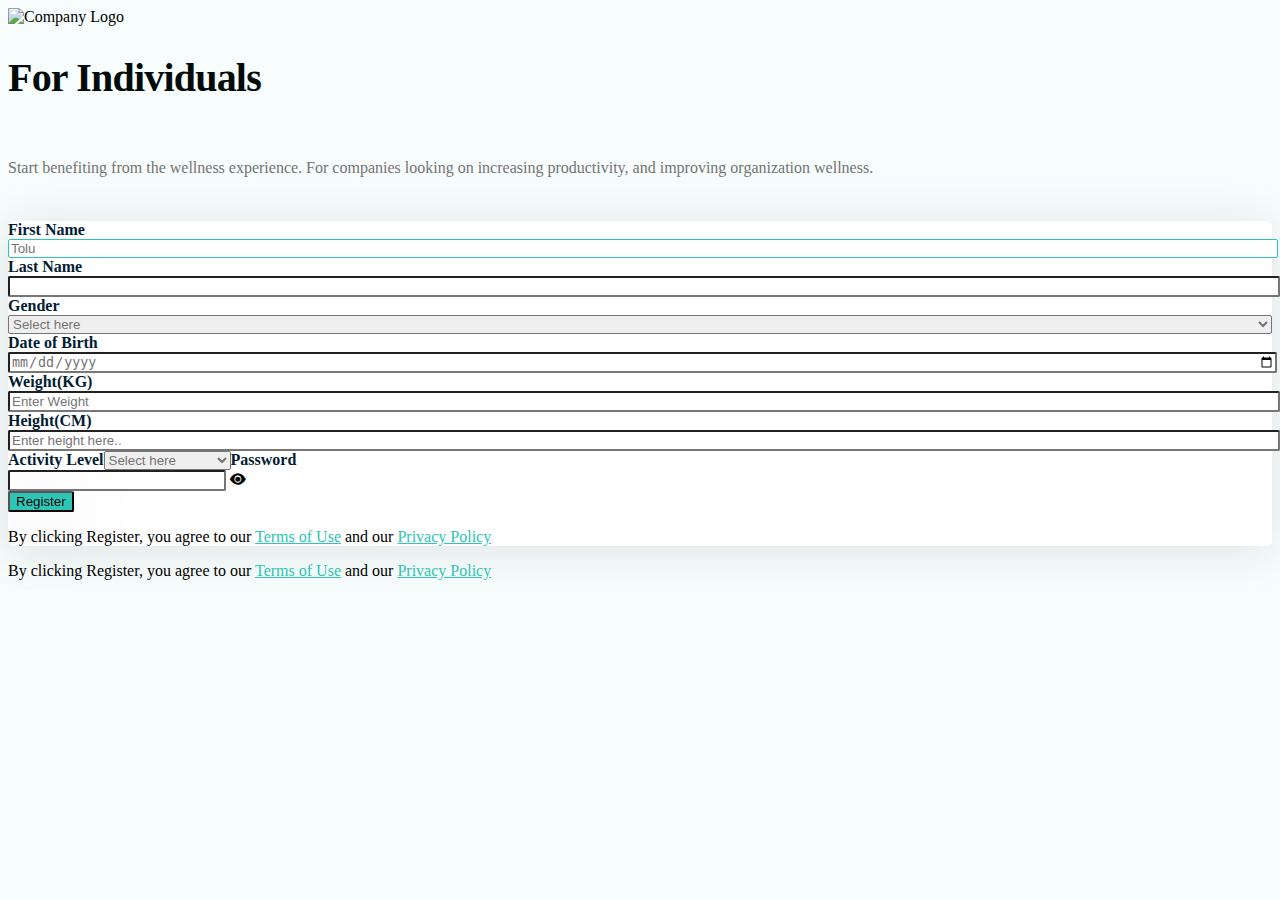
==== index.html @ 819ae148 "edited the form" ====
<!DOCTYPE html>
<html lang="en">
  <head>
    <meta charset="UTF-8" />
    <meta name="viewport" content="width=device-width, initial-scale=1.0" />
    <title>SIGN UP</title>
    <link rel="stylesheet" href="css/bootstrap.min.css" />
    <link
      rel="stylesheet"
      href="https://cdn.jsdelivr.net/npm/bootstrap-icons@1.11.2/font/bootstrap-icons.min.css"
    />
    <link rel="stylesheet" href="css/style(signup).css" />
  </head>
  <body>
    <section>
      <div class="container container-fluid mt-5">
        <div class="row justify-content-center align-items-center">
          <div class="col-md-6 mt-5">
            <img src="img/Logo(signup).svg" alt="Company Logo" />
            <h1 class="fw-bold sh1">For Individuals</h1>
            <p class="intro fw-normal">
              <br /><span class="paracl"
                >Start benefiting from the wellness experience. For companies
                looking on increasing productivity, and improving organization
                wellness.</span
              ><br /><br />
            </p>
          </div>
          <div class="col-md-6 col-form mt-5 mb-2">
            <form
              action=""
              id="form-1"
              role="form"
              class="d-grid my-5 justify-content-md-center ffamily"
            >
              <div class="d-grid g-temp">
                <label class="form-label me-md-2 ms-md-4 mb-4" for="first_name"
                  ><strong><span class="inplabel">First Name</span></strong
                  ><input
                    id="first_name"
                    class="form-control form-control-lg pale highlighted"
                    type="text"
                    placeholder="Tolu"
                    required /></label
                ><label class="form-label ms-md-2 me-md-4 mb-4" for="last_name"
                  ><strong><span class="inplabel">Last Name</span></strong
                  ><input
                    id="last_name"
                    class="form-control form-control-lg"
                    type="text"
                    required /></label
                ><label class="form-label me-md-2 ms-md-4 mb-4" for="gender"
                  ><strong><span class="inplabel">Gender</span></strong
                  ><select
                    id="gender"
                    class="form-select form-select-lg pale"
                    required
                  >
                    <option value>Select here</option>
                    <option value="male">Male</option>
                    <option value="female">Female</option>
                  </select></label
                ><label
                  class="form-label ms-md-2 me-md-4 mb-4"
                  for="date_of_birth"
                  ><strong><span class="inplabel">Date of Birth</span></strong
                  ><input
                    id="date_of_birth"
                    class="form-control form-control-lg pale"
                    type="date"
                    required /></label
                ><label class="form-label me-md-2 ms-md-4 mb-4" for="weight"
                  ><strong><span class="inplabel">Weight(KG)</span></strong
                  ><input
                    id="weight"
                    class="form-control form-control-lg pale"
                    type="number"
                    placeholder="Enter Weight"
                    required /></label
                ><label class="form-label ms-md-2 me-md-4 mb-4" for="height"
                  ><strong><span class="inplabel">Height(CM)</span></strong
                  ><input
                    id="height"
                    class="form-control form-control-lg pale"
                    type="number"
                    placeholder="Enter height here.."
                    required
                /></label>
              </div>
              <label class="form-label mb-4 mx-md-4" for="activity"
                ><strong><span class="inplabel">Activity Level</span></strong
                ><select
                  id="activity"
                  class="form-select form-select-lg pale"
                  required
                >
                  <option value selected>Select here</option>
                  <option value="activity1">Very active</option>
                  <option value="activity2">Moderately active</option>
                  <option value="activity2">Not active</option>
                </select></label
              ><label class="form-label mb-4 mx-md-4" for="password"
                ><strong><span class="inplabel">Password</span></strong>
                <div class="input-group mb-3">
                  <input
                    id="password"
                    class="form-control form-control-lg"
                    type="password"
                    required
                    minlength="8"
                  />
                  <span
                    class="input-group-text bi bi-eye-fill"
                    alt="Toggle password visibility"
                  ></span></div></label
              ><button form="form-1" class="btn btn-lg mx-md-4 mb-2 sbtn" type="submit">
                Register
              </button>
              <p class="text-center d-none d-md-block">
                By clicking Register, you agree to our
                <span class="bottom-text">Terms of Use</span>
                and our
                <span class="bottom-text">Privacy Policy</span>
              </p>
            </form>
          </div>
          <div class="col">
            <p class="text-center d-md-none">
              By clicking Register, you agree to our
              <span class="bottom-text">Terms of Use</span>
              and our
              <span class="bottom-text">Privacy Policy</span>
            </p>
          </div>
        </div>
      </div>
    </section>
    <script src="signup.js"></script>
  </body>
</html>
---- css/style(signup).css ----
@font-face {
  font-family: BrownBold;
  src: url(fonts/BrownBold.eot) format("embedded-opentype"),
    url(fonts/BrownBold.eot) format("embedded-opentype"),
    url(fonts/BrownBold.woff2) format("woff2"),
    url(fonts/BrownBold.woff) format("woff"),
    url(fonts/BrownBold.ttf) format("truetype"),
    url(fonts/BrownBold.svg) format("svg");
  font-weight: 700;
  font-style: normal;
  font-display: auto;
}
@font-face {
  font-family: BrownMediumRegular;
  src: url(fonts/BrownMediumRegular.eot) format("embedded-opentype"),
    url(fonts/BrownMediumRegular.eot) format("embedded-opentype"),
    url(fonts/BrownMediumRegular.woff2) format("woff2"),
    url(fonts/BrownMediumRegular.woff) format("woff"),
    url(fonts/BrownMediumRegular.ttf) format("truetype"),
    url(fonts/BrownMediumRegular.svg) format("svg");
  font-weight: 400;
  font-style: normal;
  font-display: auto;
}
@font-face {
  font-family: "Sofia Pro";
  src: url(fonts/SofiaProExtraLight.eot) format("embedded-opentype"),
    url(fonts/SofiaProExtraLight.eot) format("embedded-opentype"),
    url(fonts/SofiaProExtraLight.woff2) format("woff2"),
    url(fonts/SofiaProExtraLight.woff) format("woff"),
    url(fonts/SofiaProExtraLight.ttf) format("truetype");
  font-weight: 200;
  font-style: normal;
  font-display: auto;
}
@font-face {
  font-family: "Sofia Pro";
  src: url(fonts/SofiaProUltraLight.eot) format("embedded-opentype"),
    url(fonts/SofiaProUltraLight.eot) format("embedded-opentype"),
    url(fonts/SofiaProUltraLight.woff2) format("woff2"),
    url(fonts/SofiaProUltraLight.woff) format("woff"),
    url(fonts/SofiaProUltraLight.ttf) format("truetype");
  font-weight: 200;
  font-style: normal;
  font-display: auto;
}
@font-face {
  font-family: "Sofia Pro";
  src: url(fonts/SofiaProUltraLight-Italic.eot) format("embedded-opentype"),
    url(fonts/SofiaProUltraLight-Italic.eot) format("embedded-opentype"),
    url(fonts/SofiaProUltraLight-Italic.woff2) format("woff2"),
    url(fonts/SofiaProUltraLight-Italic.woff) format("woff"),
    url(fonts/SofiaProUltraLight-Italic.ttf) format("truetype");
  font-weight: 200;
  font-style: italic;
  font-display: auto;
}
@font-face {
  font-family: "Sofia Pro";
  src: url(fonts/SofiaProExtraLight-Italic.eot) format("embedded-opentype"),
    url(fonts/SofiaProExtraLight-Italic.eot) format("embedded-opentype"),
    url(fonts/SofiaProExtraLight-Italic.woff2) format("woff2"),
    url(fonts/SofiaProExtraLight-Italic.woff) format("woff"),
    url(fonts/SofiaProExtraLight-Italic.ttf) format("truetype");
  font-weight: 200;
  font-style: italic;
  font-display: auto;
}
@font-face {
  font-family: "Sofia Pro";
  src: url(fonts/SofiaProLight.eot) format("embedded-opentype"),
    url(fonts/SofiaProLight.eot) format("embedded-opentype"),
    url(fonts/SofiaProLight.woff2) format("woff2"),
    url(fonts/SofiaProLight.woff) format("woff"),
    url(fonts/SofiaProLight.ttf) format("truetype");
  font-weight: 300;
  font-style: normal;
  font-display: auto;
}
@font-face {
  font-family: "Sofia Pro";
  src: url(fonts/SofiaProLight-Italic.eot) format("embedded-opentype"),
    url(fonts/SofiaProLight-Italic.eot) format("embedded-opentype"),
    url(fonts/SofiaProLight-Italic.woff2) format("woff2"),
    url(fonts/SofiaProLight-Italic.woff) format("woff"),
    url(fonts/SofiaProLight-Italic.ttf) format("truetype");
  font-weight: 300;
  font-style: italic;
  font-display: auto;
}
@font-face {
  font-family: "Sofia Pro";
  src: url(fonts/SofiaProRegular.eot) format("embedded-opentype"),
    url(fonts/SofiaProRegular.eot) format("embedded-opentype"),
    url(fonts/SofiaProRegular.woff2) format("woff2"),
    url(fonts/SofiaProRegular.woff) format("woff"),
    url(fonts/SofiaProRegular.ttf) format("truetype");
  font-weight: 400;
  font-style: normal;
  font-display: auto;
}
@font-face {
  font-family: "Sofia Pro";
  src: url(fonts/SofiaProRegular-Italic.eot) format("embedded-opentype"),
    url(fonts/SofiaProRegular-Italic.eot) format("embedded-opentype"),
    url(fonts/SofiaProRegular-Italic.woff2) format("woff2"),
    url(fonts/SofiaProRegular-Italic.woff) format("woff"),
    url(fonts/SofiaProRegular-Italic.ttf) format("truetype");
  font-weight: 400;
  font-style: italic;
  font-display: auto;
}
@font-face {
  font-family: "Sofia Pro";
  src: url(fonts/SofiaProMedium.eot) format("embedded-opentype"),
    url(fonts/SofiaProMedium.eot) format("embedded-opentype"),
    url(fonts/SofiaProMedium.woff2) format("woff2"),
    url(fonts/SofiaProMedium.woff) format("woff"),
    url(fonts/SofiaProMedium.ttf) format("truetype");
  font-weight: 500;
  font-style: normal;
  font-display: auto;
}
@font-face {
  font-family: "Sofia Pro";
  src: url(fonts/SofiaProMedium-Italic.eot) format("embedded-opentype"),
    url(fonts/SofiaProMedium-Italic.eot) format("embedded-opentype"),
    url(fonts/SofiaProMedium-Italic.woff2) format("woff2"),
    url(fonts/SofiaProMedium-Italic.woff) format("woff"),
    url(fonts/SofiaProMedium-Italic.ttf) format("truetype");
  font-weight: 500;
  font-style: italic;
  font-display: auto;
}
@font-face {
  font-family: "Sofia Pro";
  src: url(fonts/SofiaProBold.eot) format("embedded-opentype"),
    url(fonts/SofiaProBold.eot) format("embedded-opentype"),
    url(fonts/SofiaProBold.woff2) format("woff2"),
    url(fonts/SofiaProBold.woff) format("woff"),
    url(fonts/SofiaProBold.ttf) format("truetype");
  font-weight: 700;
  font-style: normal;
  font-display: auto;
}
@font-face {
  font-family: "Sofia Pro";
  src: url(fonts/SofiaProBold-Italic.eot) format("embedded-opentype"),
    url(fonts/SofiaProBold-Italic.eot) format("embedded-opentype"),
    url(fonts/SofiaProBold-Italic.woff2) format("woff2"),
    url(fonts/SofiaProBold-Italic.woff) format("woff"),
    url(fonts/SofiaProBold-Italic.ttf) format("truetype");
  font-weight: 700;
  font-style: italic;
  font-display: auto;
}
@font-face {
  font-family: "Sofia Pro";
  src: url(fonts/SofiaProBlack.eot) format("embedded-opentype"),
    url(fonts/SofiaProBlack.eot) format("embedded-opentype"),
    url(fonts/SofiaProBlack.woff2) format("woff2"),
    url(fonts/SofiaProBlack.woff) format("woff"),
    url(fonts/SofiaProBlack.ttf) format("truetype");
  font-weight: 900;
  font-style: normal;
  font-display: auto;
}
@font-face {
  font-family: "Sofia Pro";
  src: url(fonts/SofiaProBlack-Italic.eot) format("embedded-opentype"),
    url(fonts/SofiaProBlack-Italic.eot) format("embedded-opentype"),
    url(fonts/SofiaProBlack-Italic.woff2) format("woff2"),
    url(fonts/SofiaProBlack-Italic.woff) format("woff"),
    url(fonts/SofiaProBlack-Italic.ttf) format("truetype");
  font-weight: 900;
  font-style: italic;
  font-display: auto;
}
@font-face {
  font-family: "Sofia Pro Semi";
  src: url(fonts/SofiaProSemiBold.eot) format("embedded-opentype"),
    url(fonts/SofiaProSemiBold.eot) format("embedded-opentype"),
    url(fonts/SofiaProSemiBold.woff2) format("woff2"),
    url(fonts/SofiaProSemiBold.woff) format("woff"),
    url(fonts/SofiaProSemiBold.ttf) format("truetype");
  font-weight: 600;
  font-style: normal;
  font-display: auto;
}
@font-face {
  font-family: "Sofia Pro Semi";
  src: url(fonts/SofiaProSemiBold-Italic.eot) format("embedded-opentype"),
    url(fonts/SofiaProSemiBold-Italic.eot) format("embedded-opentype"),
    url(fonts/SofiaProSemiBold-Italic.woff2) format("woff2"),
    url(fonts/SofiaProSemiBold-Italic.woff) format("woff"),
    url(fonts/SofiaProSemiBold-Italic.ttf) format("truetype");
  font-weight: 600;
  font-style: italic;
  font-display: auto;
}
body {
  background-color: rgba(46, 196, 182, 0.04);
}
.sh1 {
  color: var(--cl-black, #000b0a);
  font-family: BrownBold;
  font-size: 40px;
  font-style: normal;
  line-height: 50px;
  letter-spacing: -0.8px;
}
.intro {
  color: var(--cl-grey, #737373);
  font-family: BrownMediumRegular;
  font-size: 16px;
  font-style: normal;
  line-height: 25px;
}
.col-form {
  border-radius: 6px;
  background: #fff;
  box-shadow: 0 4px 50px 0 rgba(4, 8, 19, 0.1);
}
@media (min-width: 768px) {
  .g-temp {
    grid-template-columns: repeat(2, 1fr);
  }
}
.g-temp label input,
.g-temp label select {
  width: 100%;
}
.col-form button,
.col-form input,
.col-form select {
  border-radius: 2px;
}
.sbtn {
  background: #2ec4b6;
  fill: var(--cl-green, #2ec4b6);
  filter: drop-shadow(0px 10px 40px rgba(0, 0, 0, 0.1));
}
.pale {
  color: #737373;
}
@media (max-width: 600px) {
  .d-sm-none {
    display: none !important;
  }
}
.paracl {
  color: var(--cl-grey, #737373);
}
.inplabel {
  color: rgb(1, 28, 52);
}
.bottom-text {
  text-decoration: underline;
  color: rgb(46, 196, 182);
}
#password {
  padding-right: 35px;
}
.input-group-text {
  font-size: 16px;
}
.highlighted {
  border: 1px solid var(--cl-green, #2ec4b6);
}
.ffamily{
  font-family: 'Sofia Pro'
}
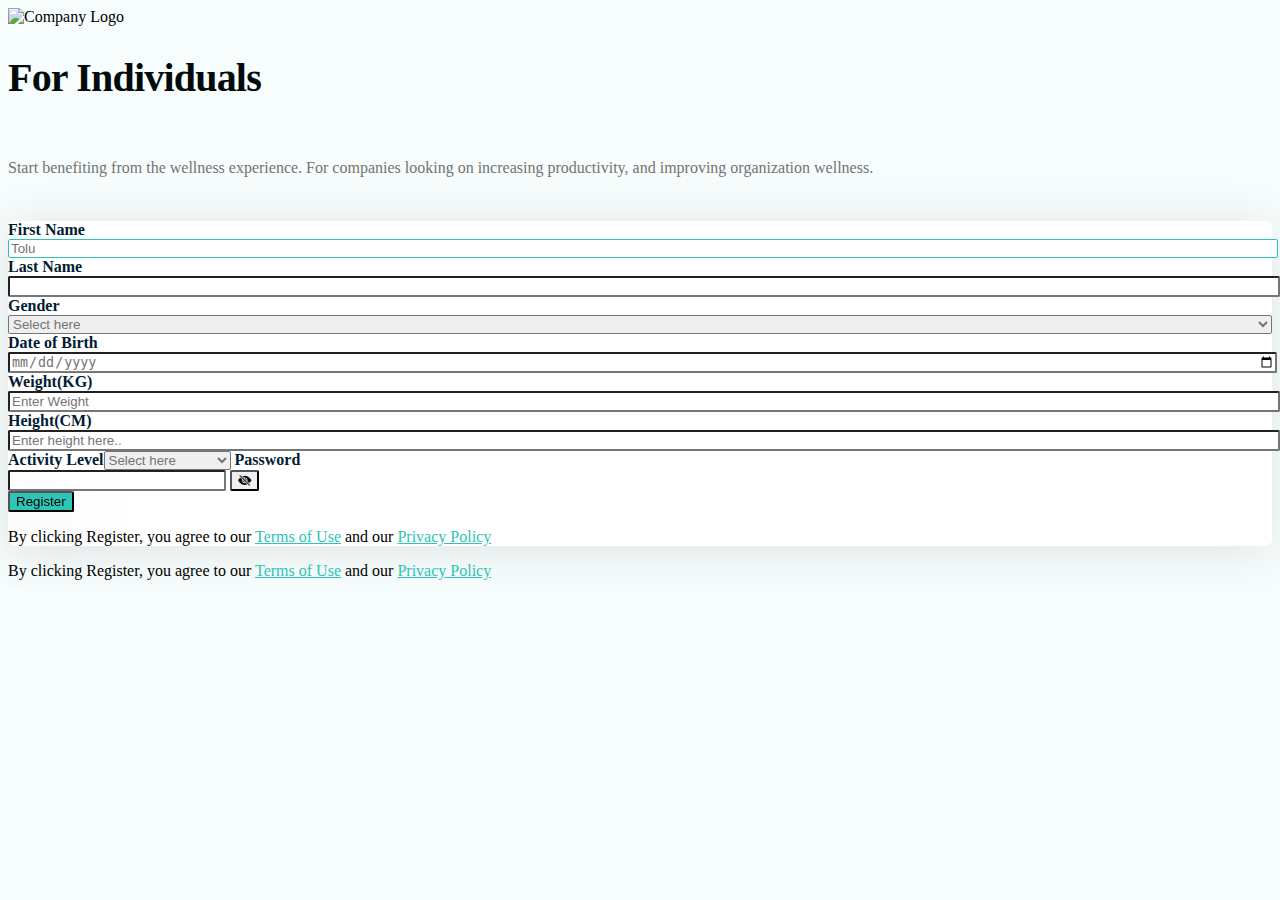
==== commit f7e0886b: "formatted the code structure" ====
--- a/index.html
+++ b/index.html
@@ -5,10 +5,6 @@
     <meta name="viewport" content="width=device-width, initial-scale=1.0" />
     <title>SIGN UP</title>
     <link rel="stylesheet" href="css/bootstrap.min.css" />
-    <link
-      rel="stylesheet"
-      href="https://cdn.jsdelivr.net/npm/bootstrap-icons@1.11.2/font/bootstrap-icons.min.css"
-    />
     <link rel="stylesheet" href="css/style(signup).css" />
   </head>
   <body>
@@ -99,8 +95,8 @@
                   <option value="activity2">Moderately active</option>
                   <option value="activity2">Not active</option>
                 </select></label
-              ><label class="form-label mb-4 mx-md-4" for="password"
-                ><strong><span class="inplabel">Password</span></strong>
+              ><label class="form-label mb-4 mx-md-4" for="password">
+                <strong><span class="inplabel">Password</span></strong>
                 <div class="input-group mb-3">
                   <input
                     id="password"
@@ -109,11 +105,19 @@
                     required
                     minlength="8"
                   />
-                  <span
-                    class="input-group-text bi bi-eye-fill"
-                    alt="Toggle password visibility"
-                  ></span></div></label
-              ><button form="form-1" class="btn btn-lg mx-md-4 mb-2 sbtn" type="submit">
+                  <button
+                    class="btn btn-outline-secondary toggle-password"
+                    type="button"
+                    id="togglePassword"
+                  >
+                    <i class="bi bi-eye-slash-fill" id="passwordToggleIcon"></i>
+                  </button>
+                </div> </label
+              ><button
+                form="form-1"
+                class="btn btn-lg mx-md-4 mb-2 sbtn"
+                type="submit"
+              >
                 Register
               </button>
               <p class="text-center d-none d-md-block">
@@ -135,6 +139,7 @@
         </div>
       </div>
     </section>
-    <script src="signup.js"></script>
+    <script src="js/bootstrap.min.js"></script>
+    <script src="js/signup.js"></script>
   </body>
 </html>
--- a/css/style(signup).css
+++ b/css/style(signup).css
@@ -1,3 +1,4 @@
+@import url("https://cdn.jsdelivr.net/npm/bootstrap-icons@1.11.2/font/bootstrap-icons.min.css");
 @font-face {
   font-family: BrownBold;
   src: url(fonts/BrownBold.eot) format("embedded-opentype"),
@@ -267,6 +268,6 @@
 .highlighted {
   border: 1px solid var(--cl-green, #2ec4b6);
 }
-.ffamily{
-  font-family: 'Sofia Pro'
-}
+.ffamily {
+  font-family: "Sofia Pro";
+}
